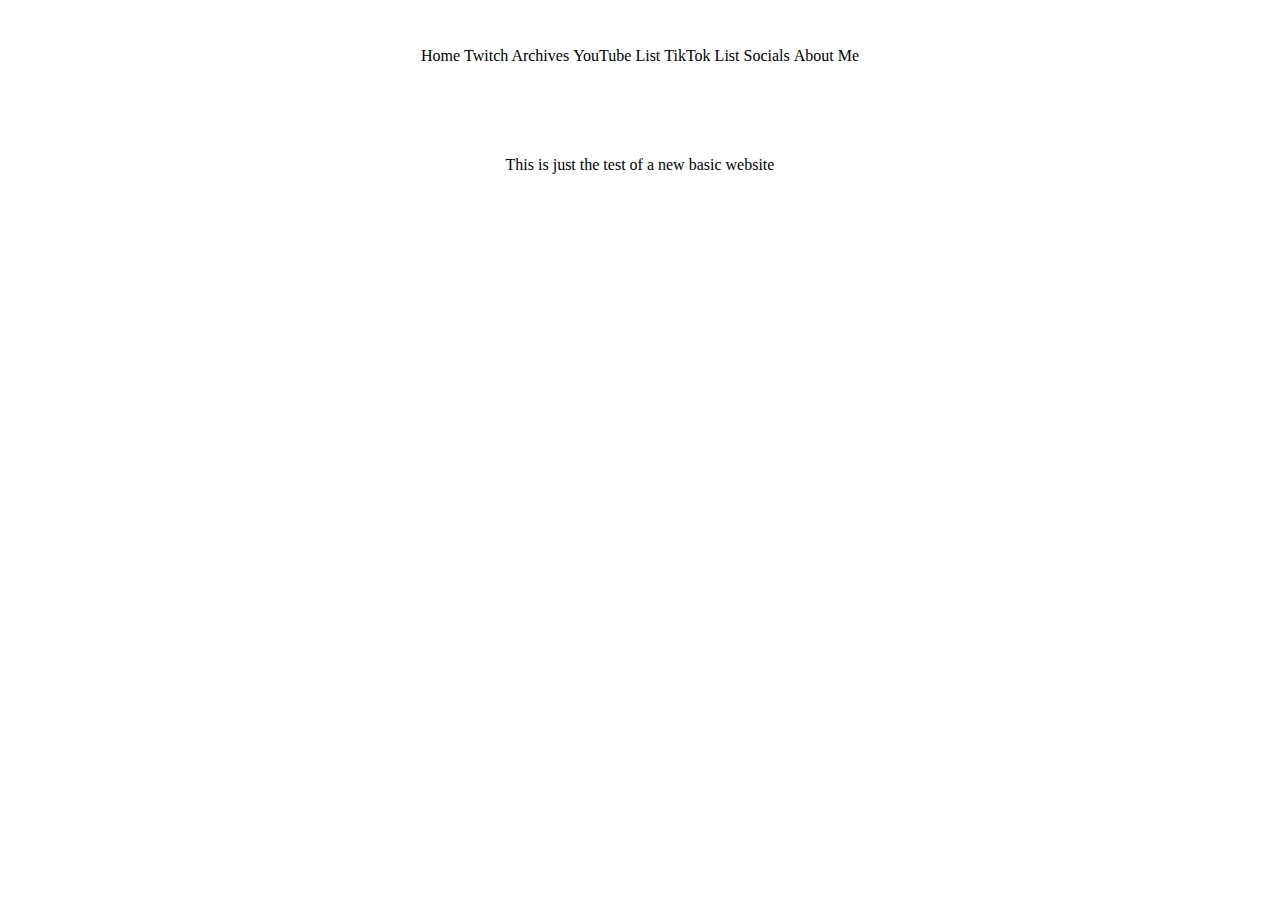
==== index.html @ d6cbd51e "Update index.html" ====
<!DOCTYPE html>
<html>
<head>

<title>Kiggy429_Gaming Home</title>
<link rel="icon" type="image/x-icon" href="images/Kiggy429GamingChurroArts.png">
<link rel="stylesheet" href="/CSS/masterstyle.css">
</head>
<body>

<br /> <br />
<center>
<table>
  <tr>
    <td>Home</td>
    <td>Twitch Archives</td>
    <td>YouTube List</td>
    <td>TikTok List</td>
    <td>Socials</td>
    <td>About Me</td>
  </tr>
</table>
</center>
<br /> <br /><br /> <br />

<center><p>This is just the test of a new basic website</p></center>
</body>
</html>
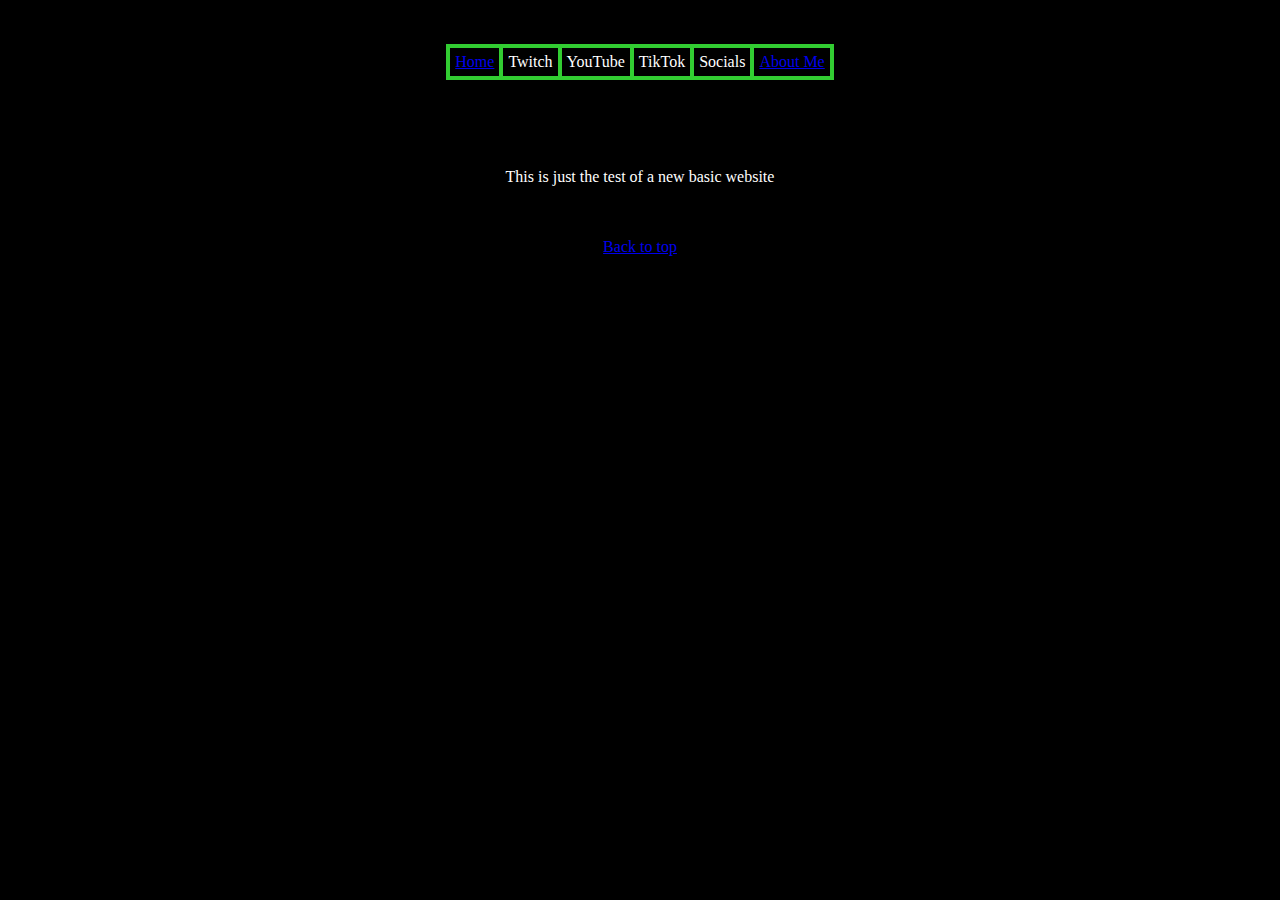
==== commit 4015ae49: "Update index.html" ====
--- a/index.html
+++ b/index.html
@@ -2,28 +2,28 @@
 <html>
 <head>
 
-<title>Kiggy429_Gaming Home</title>
-<link rel="icon" type="image/x-icon" href="images/Kiggy429GamingChurroArts.png">
+<title>Kiggy429_Gaming - Home</title>
+<link rel="icon" type="image/x-icon" href="images/Kiggy429GamingChurroArts.png?">
 <link rel="stylesheet" href="/CSS/masterstyle.css">
 </head>
 <body>
-
+<a id="top"></a>
 <br /> <br />
 <center>
 <table>
   <tr>
-    <td>Home</td>
-    <td>Twitch Archives</td>
-    <td>YouTube List</td>
-    <td>TikTok List</td>
+    <td><a href="#top">Home</a></td>
+    <td>Twitch</td>
+    <td>YouTube</td>
+    <td>TikTok</td>
     <td>Socials</td>
-    <td>About Me</td>
+    <td><a href="/AboutMe.html">About Me</a></td>
   </tr>
 </table>
 </center>
 <br /> <br /><br /> <br />
 
-<center><p>This is just the test of a new basic website</p></center>
+<center><p>This is just the test of a new basic website</p></center><br /><br />
+<center><a href="#top">Back to top</a></center>
 </body>
 </html>
-
--- a/CSS/masterstyle.css
+++ b/CSS/masterstyle.css
@@ -0,0 +1,13 @@
+body {
+  background-color: #000000;
+  color: #FFFFFF;
+}
+
+table, th, td {
+  border: 4px solid limegreen;
+  border-collapse: collapse;
+}
+
+th, td {
+  padding: 5px;
+}
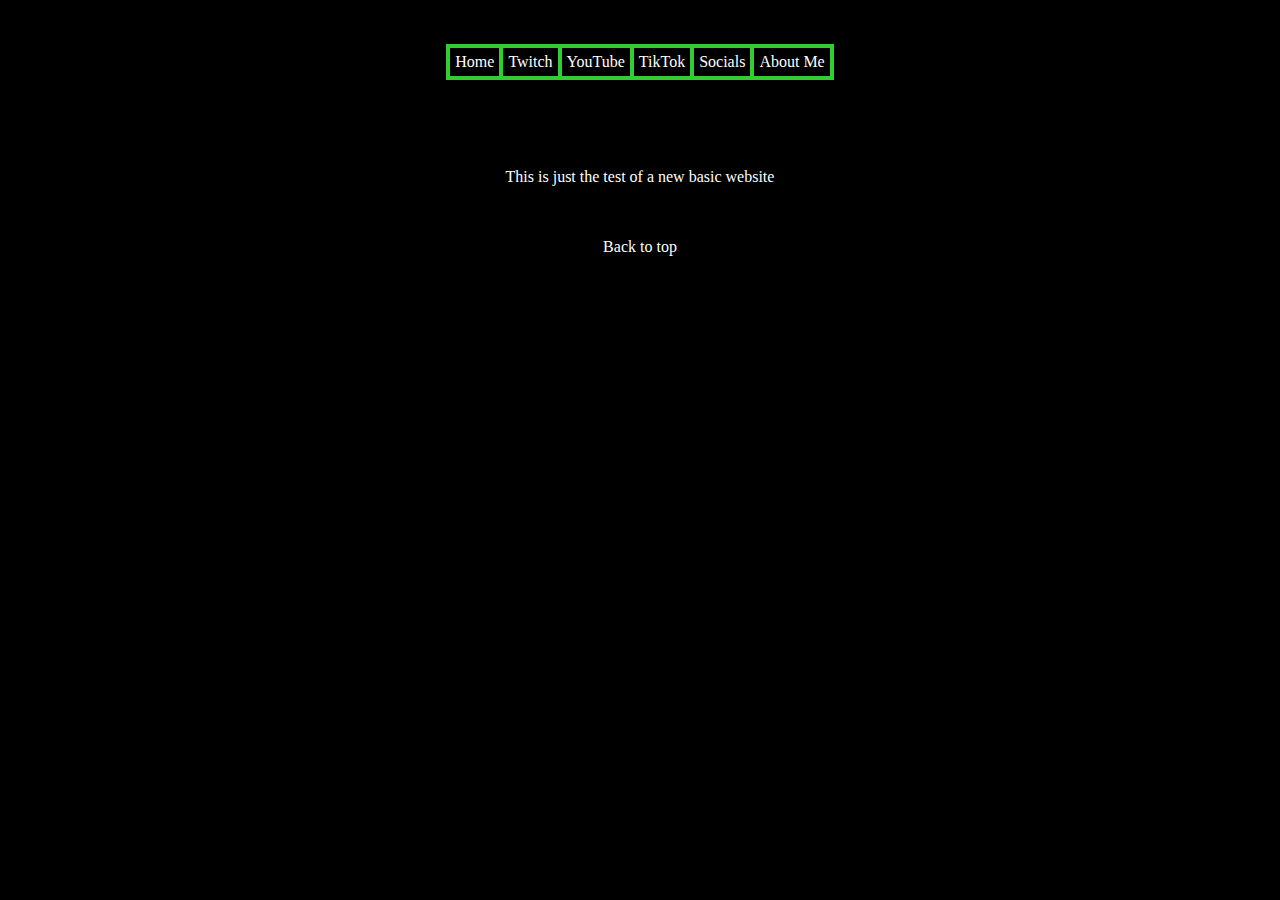
==== commit 290ac00c: "updating" ====
--- a/index.html
+++ b/index.html
@@ -3,7 +3,7 @@
 <head>
 
 <title>Kiggy429_Gaming - Home</title>
-<link rel="icon" type="image/x-icon" href="images/Kiggy429GamingChurroArts.png?">
+<link rel="icon" type="image/x-icon" href="/images/Kiggy429GamingChurroArts.png?">
 <link rel="stylesheet" href="/CSS/masterstyle.css">
 </head>
 <body>
@@ -16,7 +16,7 @@
     <td>Twitch</td>
     <td>YouTube</td>
     <td>TikTok</td>
-    <td>Socials</td>
+    <td><a href="/Socials.html">Socials</a></td>
     <td><a href="/AboutMe.html">About Me</a></td>
   </tr>
 </table>
--- a/CSS/masterstyle.css
+++ b/CSS/masterstyle.css
@@ -11,3 +11,27 @@
 th, td {
   padding: 5px;
 }
+
+/* unvisited link */
+a:link {
+  color: white;
+  text-decoration: none;
+}
+
+/* visited link */
+a:visited {
+  color: white;
+  text-decoration: none;
+}
+
+/* mouse over link */
+a:hover {
+  color: limegreen;
+  text-decoration: none;
+}
+
+/* selected link */
+a:active {
+  color: hotpink;
+  text-decoration: none;
+}
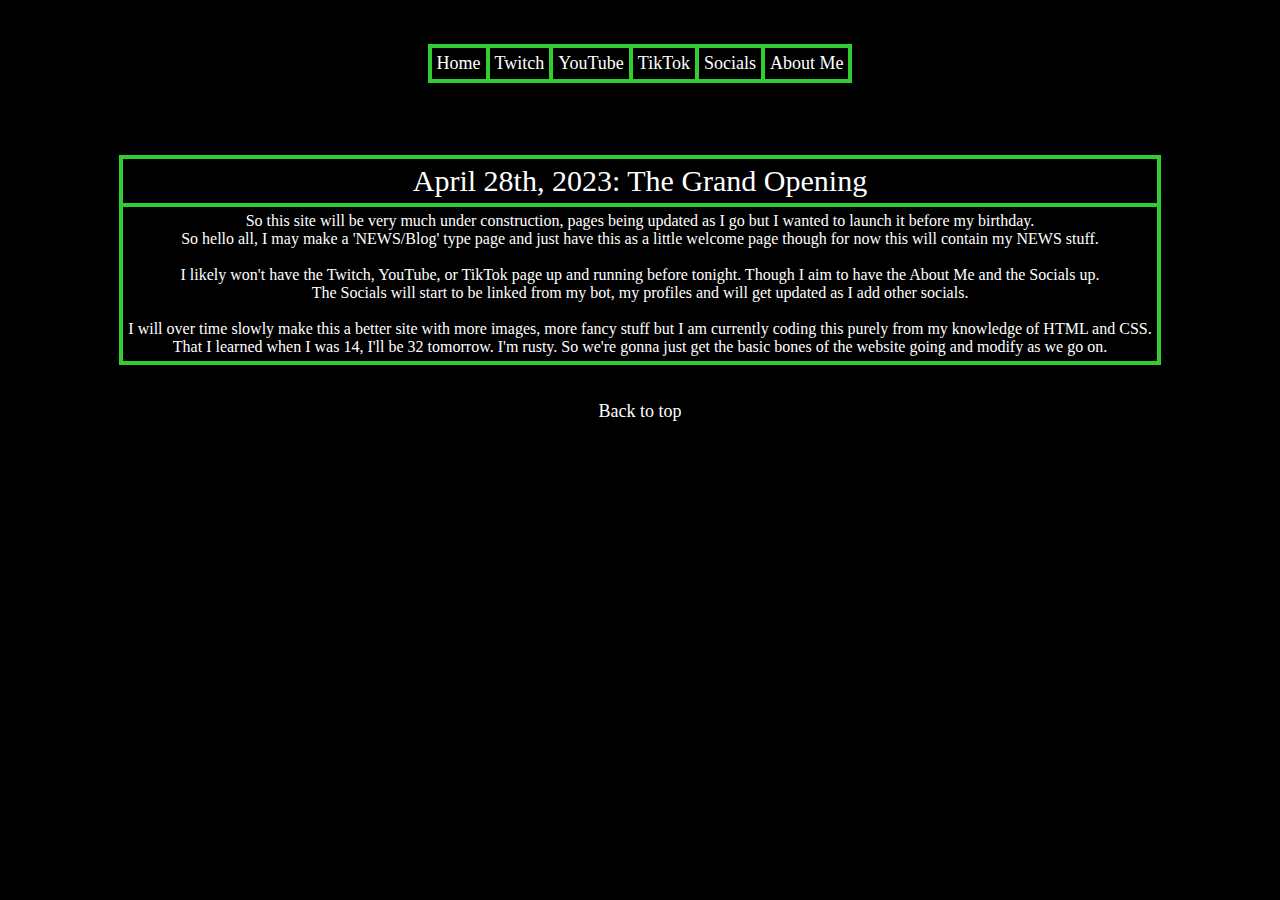
==== commit b0c9fdde: "banner" ====
--- a/index.html
+++ b/index.html
@@ -8,14 +8,15 @@
 </head>
 <body>
 <a id="top"></a>
+<img href="/images/KiggyBanner.png" />
 <br /> <br />
 <center>
 <table>
   <tr>
     <td><a href="#top">Home</a></td>
-    <td>Twitch</td>
-    <td>YouTube</td>
-    <td>TikTok</td>
+    <td><a href="/Twitch.html">Twitch</a></td>
+    <td><a href="/YouTube.html">YouTube</a></td>
+    <td><a href="/TikTok.html">TikTok</a></td>
     <td><a href="/Socials.html">Socials</a></td>
     <td><a href="/AboutMe.html">About Me</a></td>
   </tr>
@@ -23,7 +24,21 @@
 </center>
 <br /> <br /><br /> <br />
 
-<center><p>This is just the test of a new basic website</p></center><br /><br />
+<center><table>
+<tr>
+  <td style="font-size:30px"><center>April 28th, 2023: The Grand Opening</center></td>
+</tr>
+<tr>
+<td><center>So this site will be very much under construction, pages being updated as I go but I wanted to launch it before my birthday.<br />
+So hello all, I may make a 'NEWS/Blog' type page and just have this as a little welcome page though for now this will contain my NEWS stuff.<br />
+<br />
+I likely won't have the Twitch, YouTube, or TikTok page up and running before tonight. Though I aim to have the About Me and the Socials up.<br />
+The Socials will start to be linked from my bot, my profiles and will get updated as I add other socials.<br />
+<br />
+I will over time slowly make this a better site with more images, more fancy stuff but I am currently coding this purely from my knowledge of HTML and CSS.<br />
+That I learned when I was 14, I'll be 32 tomorrow. I'm rusty. So we're gonna just get the basic bones of the website going and modify as we go on.</center></td>
+</tr>
+</table></center><br /><br />
 <center><a href="#top">Back to top</a></center>
 </body>
 </html>
--- a/CSS/masterstyle.css
+++ b/CSS/masterstyle.css
@@ -1,6 +1,7 @@
 body {
   background-color: #000000;
   color: #FFFFFF;
+  font-size: 16px;
 }
 
 table, th, td {
@@ -16,22 +17,26 @@
 a:link {
   color: white;
   text-decoration: none;
+  font-size: 18px;
 }
 
 /* visited link */
 a:visited {
   color: white;
   text-decoration: none;
+  font-size: 18px;
 }
 
 /* mouse over link */
 a:hover {
   color: limegreen;
   text-decoration: none;
+  font-size: 18px;
 }
 
 /* selected link */
 a:active {
   color: hotpink;
   text-decoration: none;
+  font-size: 18px;
 }
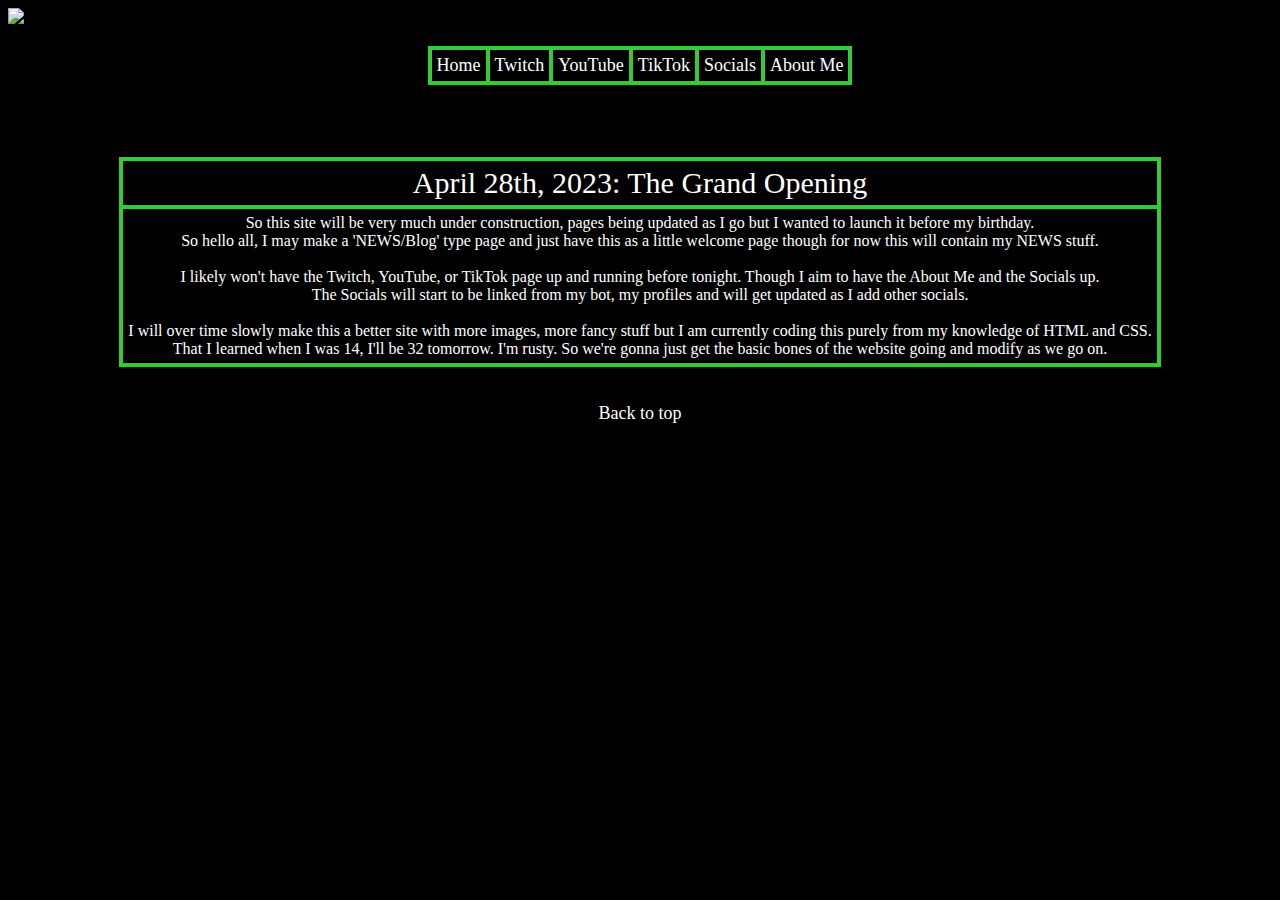
==== commit 23b71af4: "testing" ====
--- a/index.html
+++ b/index.html
@@ -8,7 +8,7 @@
 </head>
 <body>
 <a id="top"></a>
-<img href="/images/KiggyBanner.png" />
+<center></center><img src="/images/KiggyBanner.png" style="border: 2px green"></img></center>
 <br /> <br />
 <center>
 <table>
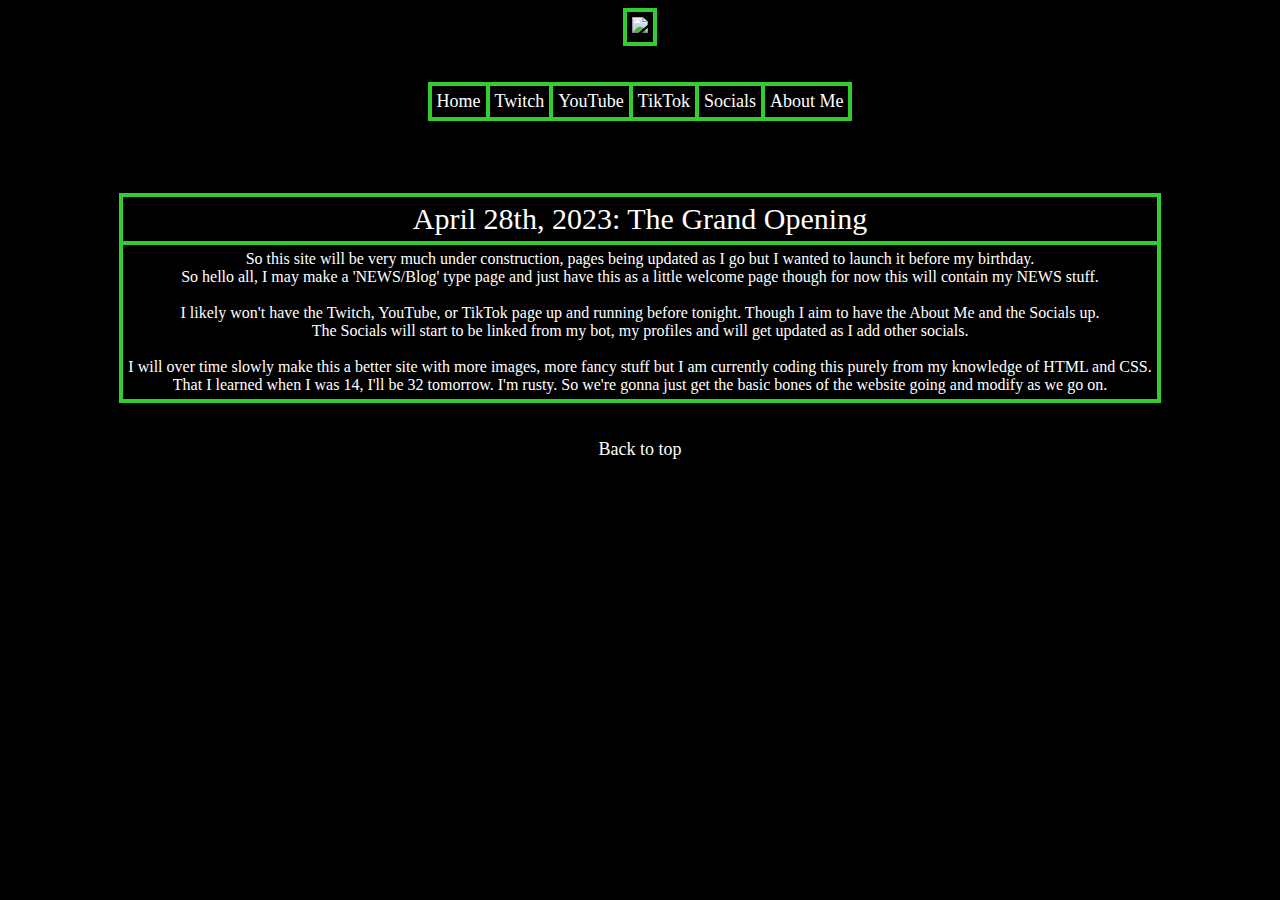
==== commit fd89c6b2: "test" ====
--- a/index.html
+++ b/index.html
@@ -8,7 +8,7 @@
 </head>
 <body>
 <a id="top"></a>
-<center></center><img src="/images/KiggyBanner.png" style="border: 2px green"></img></center>
+<center><table><tr><td><img src="/images/KiggyBanner.png"></td></tr></table></center>
 <br /> <br />
 <center>
 <table>
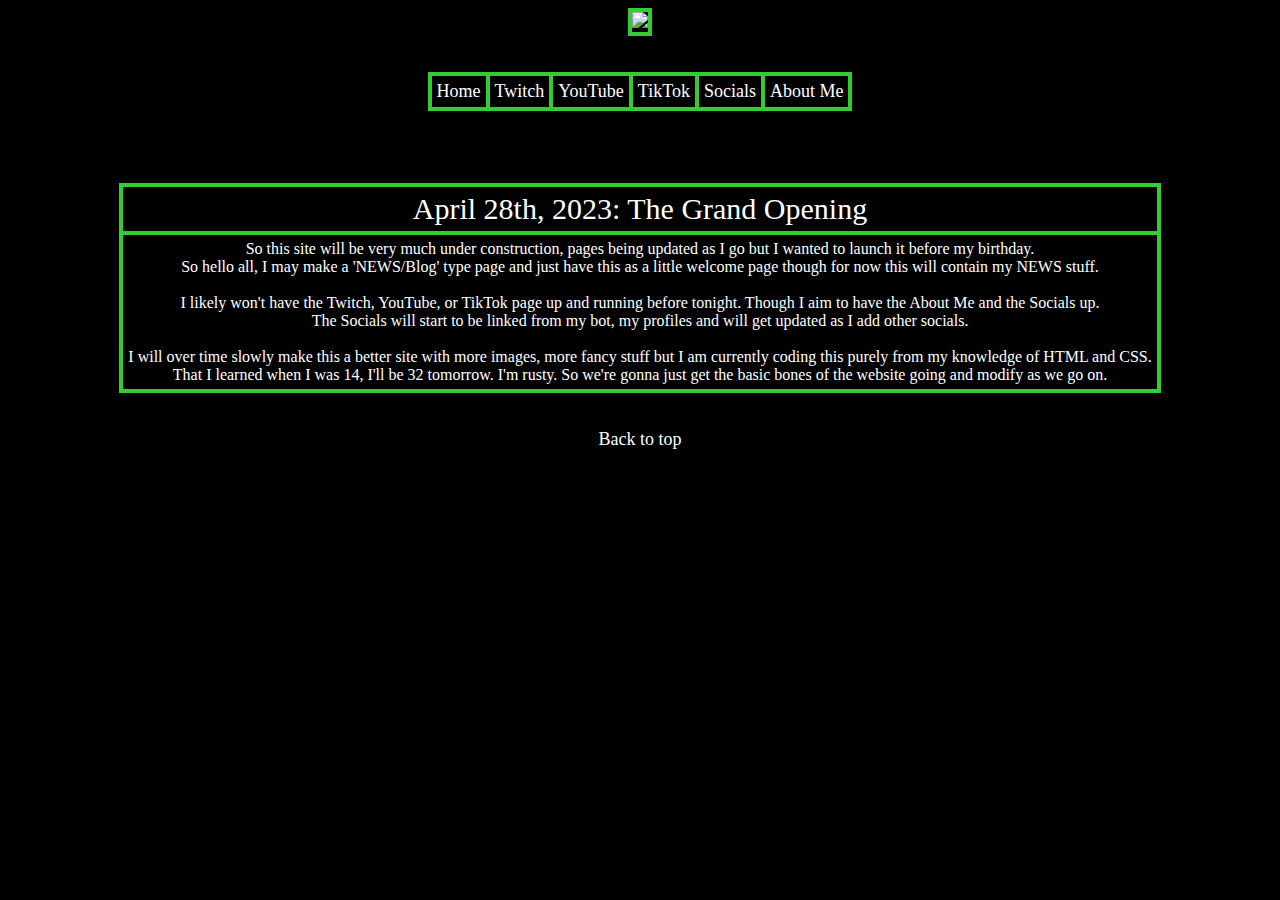
==== commit 34d1b940: "testtest" ====
--- a/index.html
+++ b/index.html
@@ -8,7 +8,7 @@
 </head>
 <body>
 <a id="top"></a>
-<center><table><tr><td><img src="/images/KiggyBanner.png"></td></tr></table></center>
+<center><table><tr><td style="padding: 0px"><img src="/images/KiggyBanner.png"></td></tr></table></center>
 <br /> <br />
 <center>
 <table>
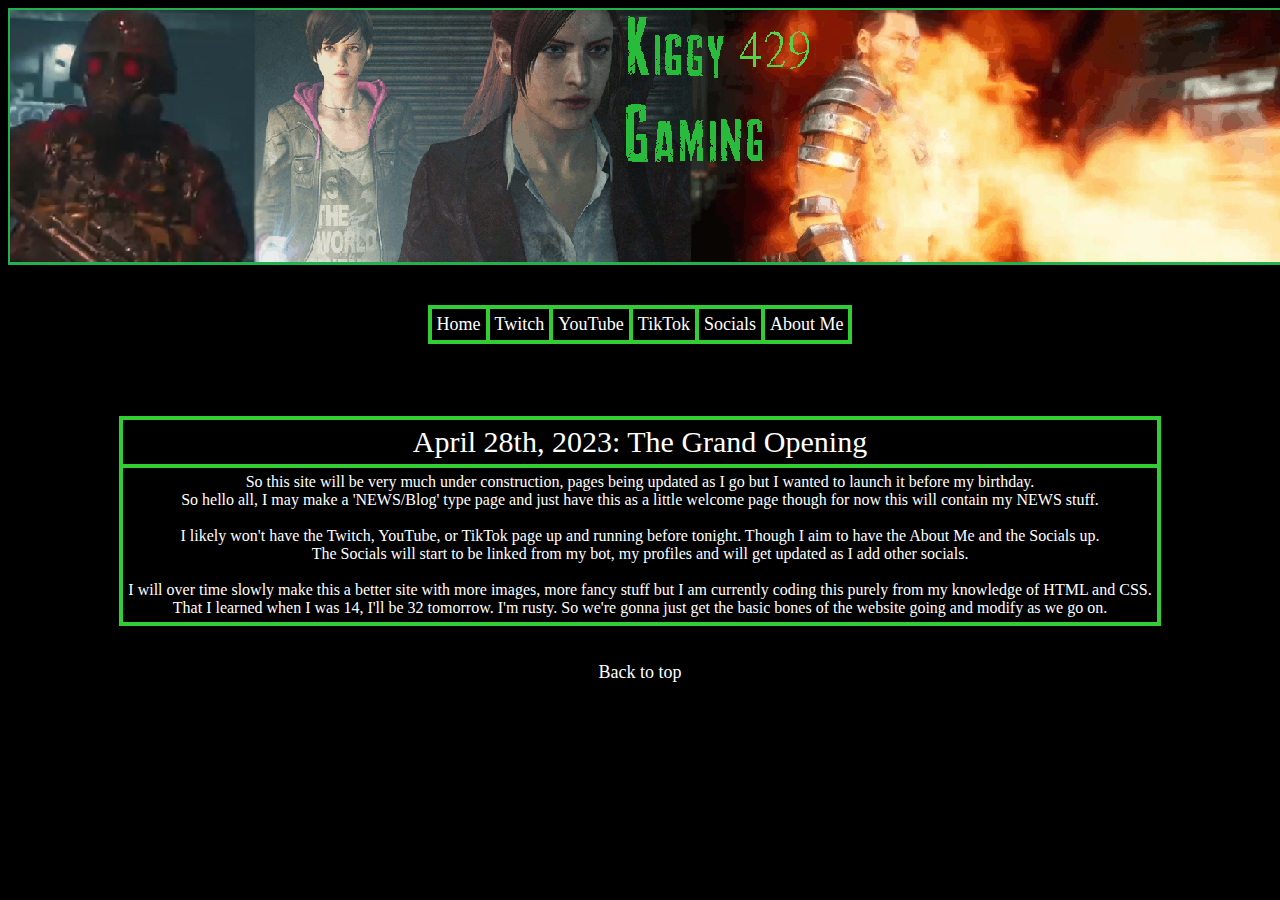
==== commit ffcb0496: "banner fixing" ====
--- a/index.html
+++ b/index.html
@@ -8,7 +8,7 @@
 </head>
 <body>
 <a id="top"></a>
-<center><table><tr><td style="padding: 0px"><img src="/images/KiggyBanner.png"></td></tr></table></center>
+<center><img src="/images/KiggyBanner.png"></center>
 <br /> <br />
 <center>
 <table>
